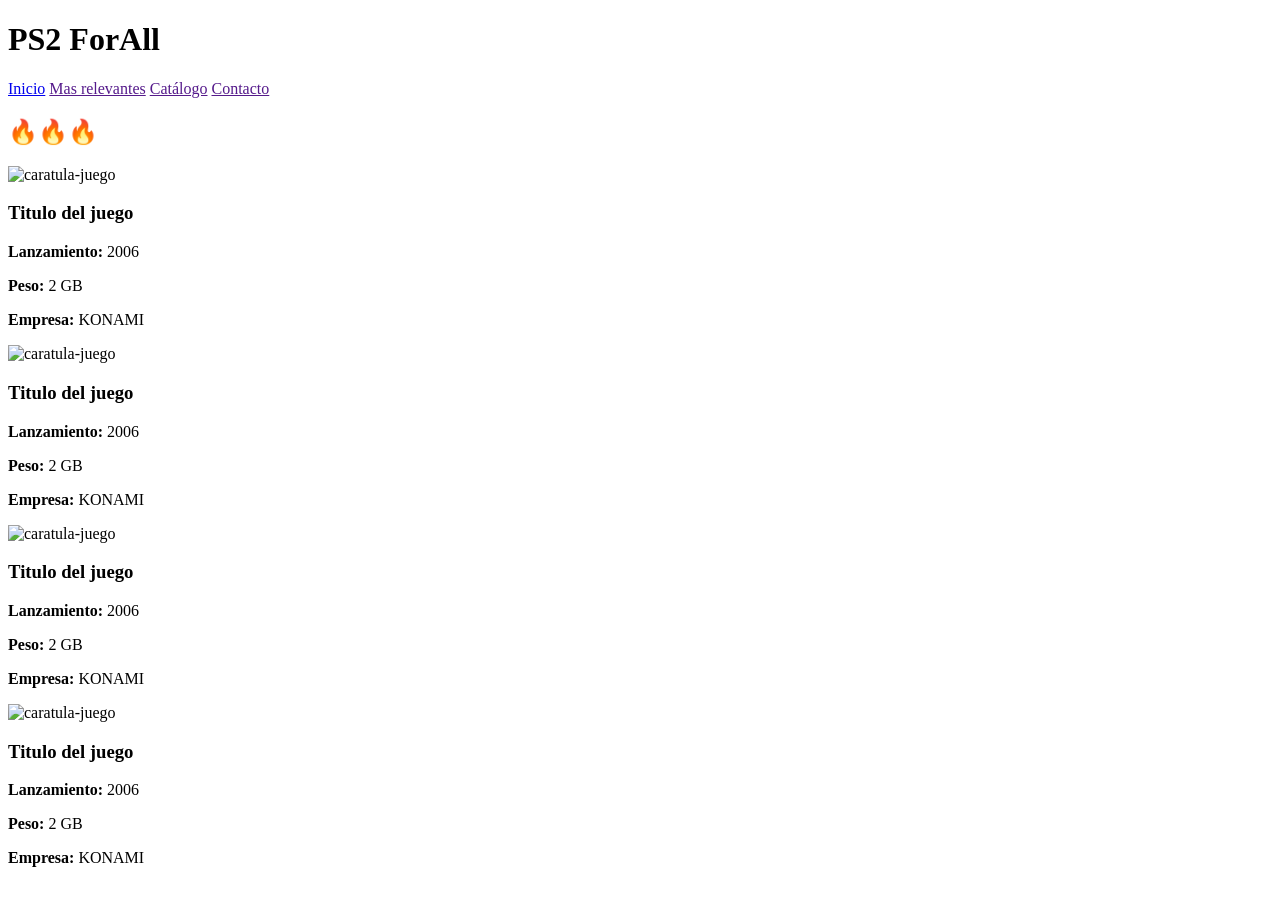
==== index.html @ 096bb03c "cambio de maquetado y primer index" ====
<!DOCTYPE html>
<html lang="en">
<head>
    <meta charset="UTF-8">
    <meta name="viewport" content="width=device-width, initial-scale=1.0">
    <link rel="preconnect" href="https://fonts.googleapis.com">
    <link rel="preconnect" href="https://fonts.gstatic.com" crossorigin>
    <link href="https://fonts.googleapis.com/css2?family=Play:wght@400;700&display=swap" rel="stylesheet">
    <link rel="stylesheet" href="css/styles.css">
    <title>PS - ForAll</title>
</head>
    <body>
        <header>
            <div class="encabezado">
                <h1 class="play-regular">PS2 ForAll</h1>

                <nav class="indice-encabezado">
                <a class="indice play-regular" href="index.html">Inicio</a>
                <a class="indice play-regular" href="">Mas relevantes</a>
                <a class="indice play-regular" href="">Catálogo</a>
                <a class="indice play-regular" href="">Contacto</a>
                </nav>
                
            </div>
        </header>

        <main>
            <div class="seccion-on-fire">
                <h2 class="encabezado-de-seccion">🔥🔥🔥</h2>
                <div class="contenedor-carta">
                    <div class="carta">
                        <img src="https://placehold.co/160x200" alt="caratula-juego">
                        <h3>Titulo del juego</h3>
                        <div class="datos-carta">
                            <p><b>Lanzamiento:</b> 2006</p>
                            <p><b>Peso: </b> 2 GB</p>
                            <p><b>Empresa:</b> KONAMI</p>
                        </div>                 
                    </div>

                    <div class="carta">
                        <img src="https://placehold.co/160x200" alt="caratula-juego">
                        <h3>Titulo del juego</h3>
                        <div class="datos-carta">
                            <p><b>Lanzamiento:</b> 2006</p>
                            <p><b>Peso: </b> 2 GB</p>
                            <p><b>Empresa:</b> KONAMI</p>
                        </div>   
                    </div>

                    <div class="carta">
                        <img src="https://placehold.co/160x200" alt="caratula-juego">
                        <h3>Titulo del juego</h3>
                        <div class="datos-carta">
                            <p><b>Lanzamiento:</b> 2006</p>
                            <p><b>Peso: </b> 2 GB</p>
                            <p><b>Empresa:</b> KONAMI</p>
                        </div>  
                    </div>

                    <div class="carta">
                        <img src="https://placehold.co/160x200" alt="caratula-juego">
                        <h3>Titulo del juego</h3>
                        <div class="datos-carta">
                            <p><b>Lanzamiento:</b> 2006</p>
                            <p><b>Peso: </b> 2 GB</p>
                            <p><b>Empresa:</b> KONAMI</p>
                        </div>   
                    </div>
                </div>
            </div>
        </main>

        <footer>

        </footer>
    </body>
</html>
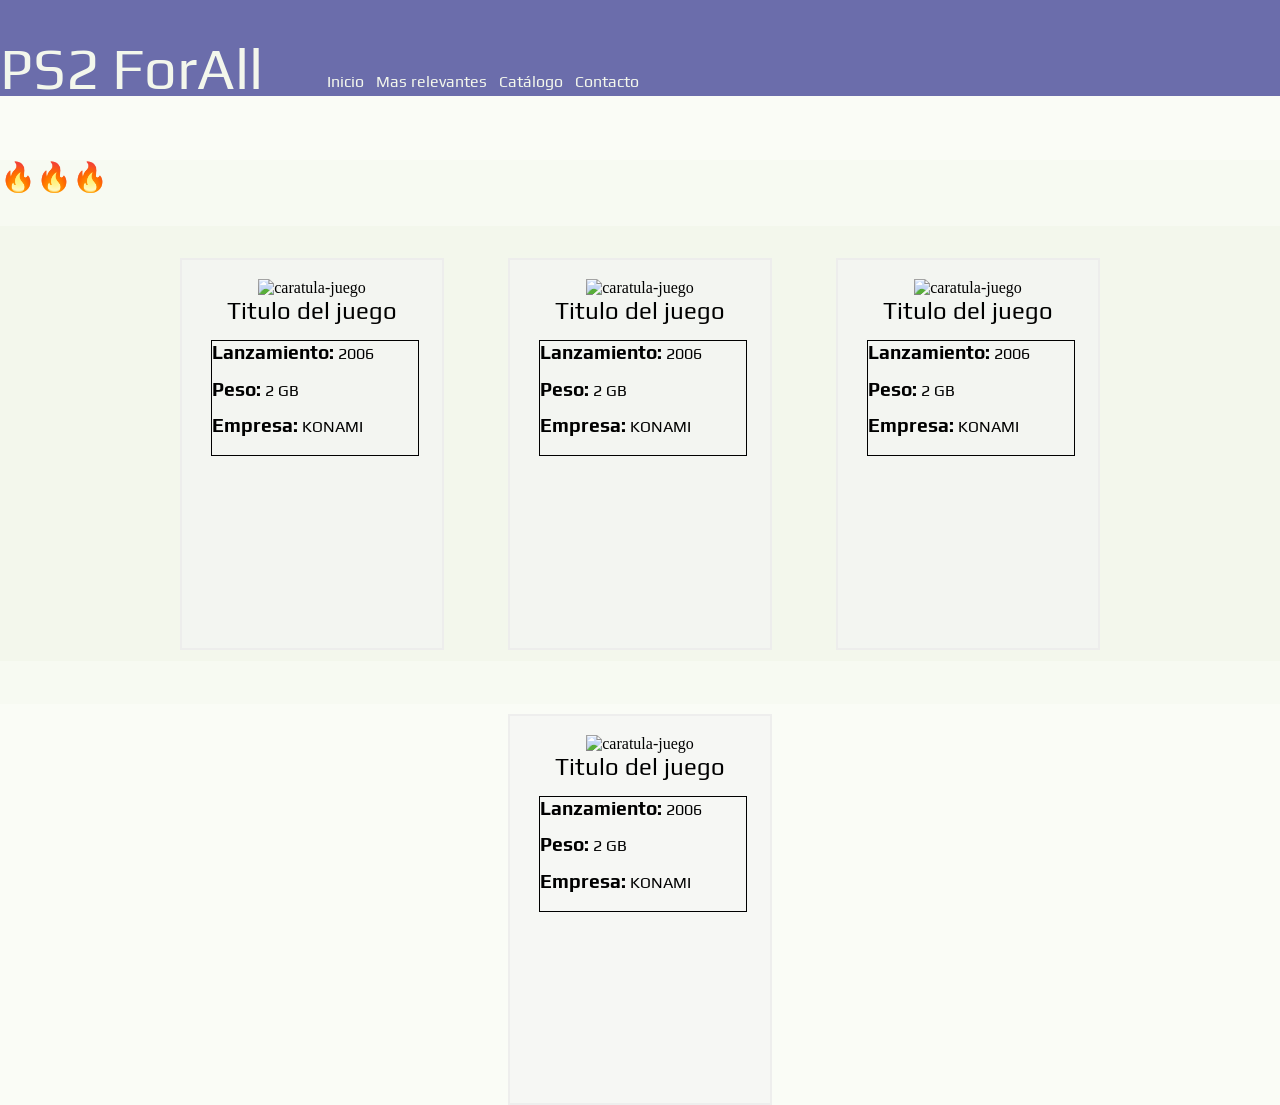
==== commit 6c6098cc: "pasando a limpio el diseño" ====
--- a/index.html
+++ b/index.html
@@ -30,7 +30,7 @@
                 <div class="contenedor-carta">
                     <div class="carta">
                         <img src="https://placehold.co/160x200" alt="caratula-juego">
-                        <h3>Titulo del juego</h3>
+                        <h3 class="play-regular">Titulo del juego</h3>
                         <div class="datos-carta">
                             <p><b>Lanzamiento:</b> 2006</p>
                             <p><b>Peso: </b> 2 GB</p>
@@ -40,7 +40,7 @@
 
                     <div class="carta">
                         <img src="https://placehold.co/160x200" alt="caratula-juego">
-                        <h3>Titulo del juego</h3>
+                        <h3 class="play-regular">Titulo del juego</h3>
                         <div class="datos-carta">
                             <p><b>Lanzamiento:</b> 2006</p>
                             <p><b>Peso: </b> 2 GB</p>
@@ -50,7 +50,7 @@
 
                     <div class="carta">
                         <img src="https://placehold.co/160x200" alt="caratula-juego">
-                        <h3>Titulo del juego</h3>
+                        <h3 class="play-regular">Titulo del juego</h3>
                         <div class="datos-carta">
                             <p><b>Lanzamiento:</b> 2006</p>
                             <p><b>Peso: </b> 2 GB</p>
@@ -60,7 +60,7 @@
 
                     <div class="carta">
                         <img src="https://placehold.co/160x200" alt="caratula-juego">
-                        <h3>Titulo del juego</h3>
+                        <h3 class="play-regular">Titulo del juego</h3>
                         <div class="datos-carta">
                             <p><b>Lanzamiento:</b> 2006</p>
                             <p><b>Peso: </b> 2 GB</p>
--- a/css/styles.css
+++ b/css/styles.css
@@ -0,0 +1,110 @@
+* {
+    padding: 0;
+    margin: 0;
+    box-sizing: border-box;
+    font-size: 16px;
+}
+
+html {
+    background-color: #fafcf6;
+}
+
+.play-regular {
+    font-family: "Play", sans-serif;
+    font-weight: 400;
+    font-style: normal;
+}
+
+.play-bold {
+    font-family: "Play", sans-serif;
+    font-weight: 700;
+    font-style: normal;
+}
+
+h1 {
+    font-size: 3.6rem;
+    color: #f3f7ec;
+}
+
+.encabezado {
+    width: 100%;
+    height: 6rem;
+    background-color: #6b6dab;
+    padding-top: 2.2rem;
+    display: flex;
+}
+
+.indice-encabezado {
+    margin-top: 2.3rem;
+    margin-left: 4rem;
+}
+
+.indice {
+    text-decoration: none;
+    padding-right: 0.5rem;
+    color: #f3f7ec;
+}
+
+.indice:hover {
+    text-decoration: underline;
+}
+
+.indice:active {
+    color: #f3f7ece4;
+}
+
+.seccion-on-fire {
+    margin-top: 4rem;
+    height: 34rem;
+    background-color: #f7faf2;
+}
+
+.seccion-on-fire h2 {
+    font-size: 1.8rem;
+}
+
+.contenedor-carta {
+    align-items: center;
+    justify-content: center;
+    margin-top: 2rem;
+    height: 80%;
+    display: flex;
+    background-color: #f3f7ec;
+    flex-wrap: wrap;
+}
+
+.carta {
+    border: 0.15rem solid #e8e8e893;
+    width: 16.5rem;
+    height: 90%;
+    margin: 2rem;
+    text-align: center;
+    background-color: #f4f4f4a4;
+}
+
+.carta img {
+    margin-top: 1.2rem;
+}
+
+.carta h3 {
+    font-size: 1.5rem;
+}
+
+.datos-carta {
+    margin-top: 1rem;
+    border: 0.1rem solid black;
+    width: 80%;
+    height: 30%;
+    margin-left: 1.8rem;
+    text-align: left;
+}
+
+.datos-carta p {
+    font-family: "Play";
+    font-size: 1rem;
+    padding-bottom: 0.9rem;
+}
+
+.datos-carta b {
+    font-size: 1.2rem;
+}
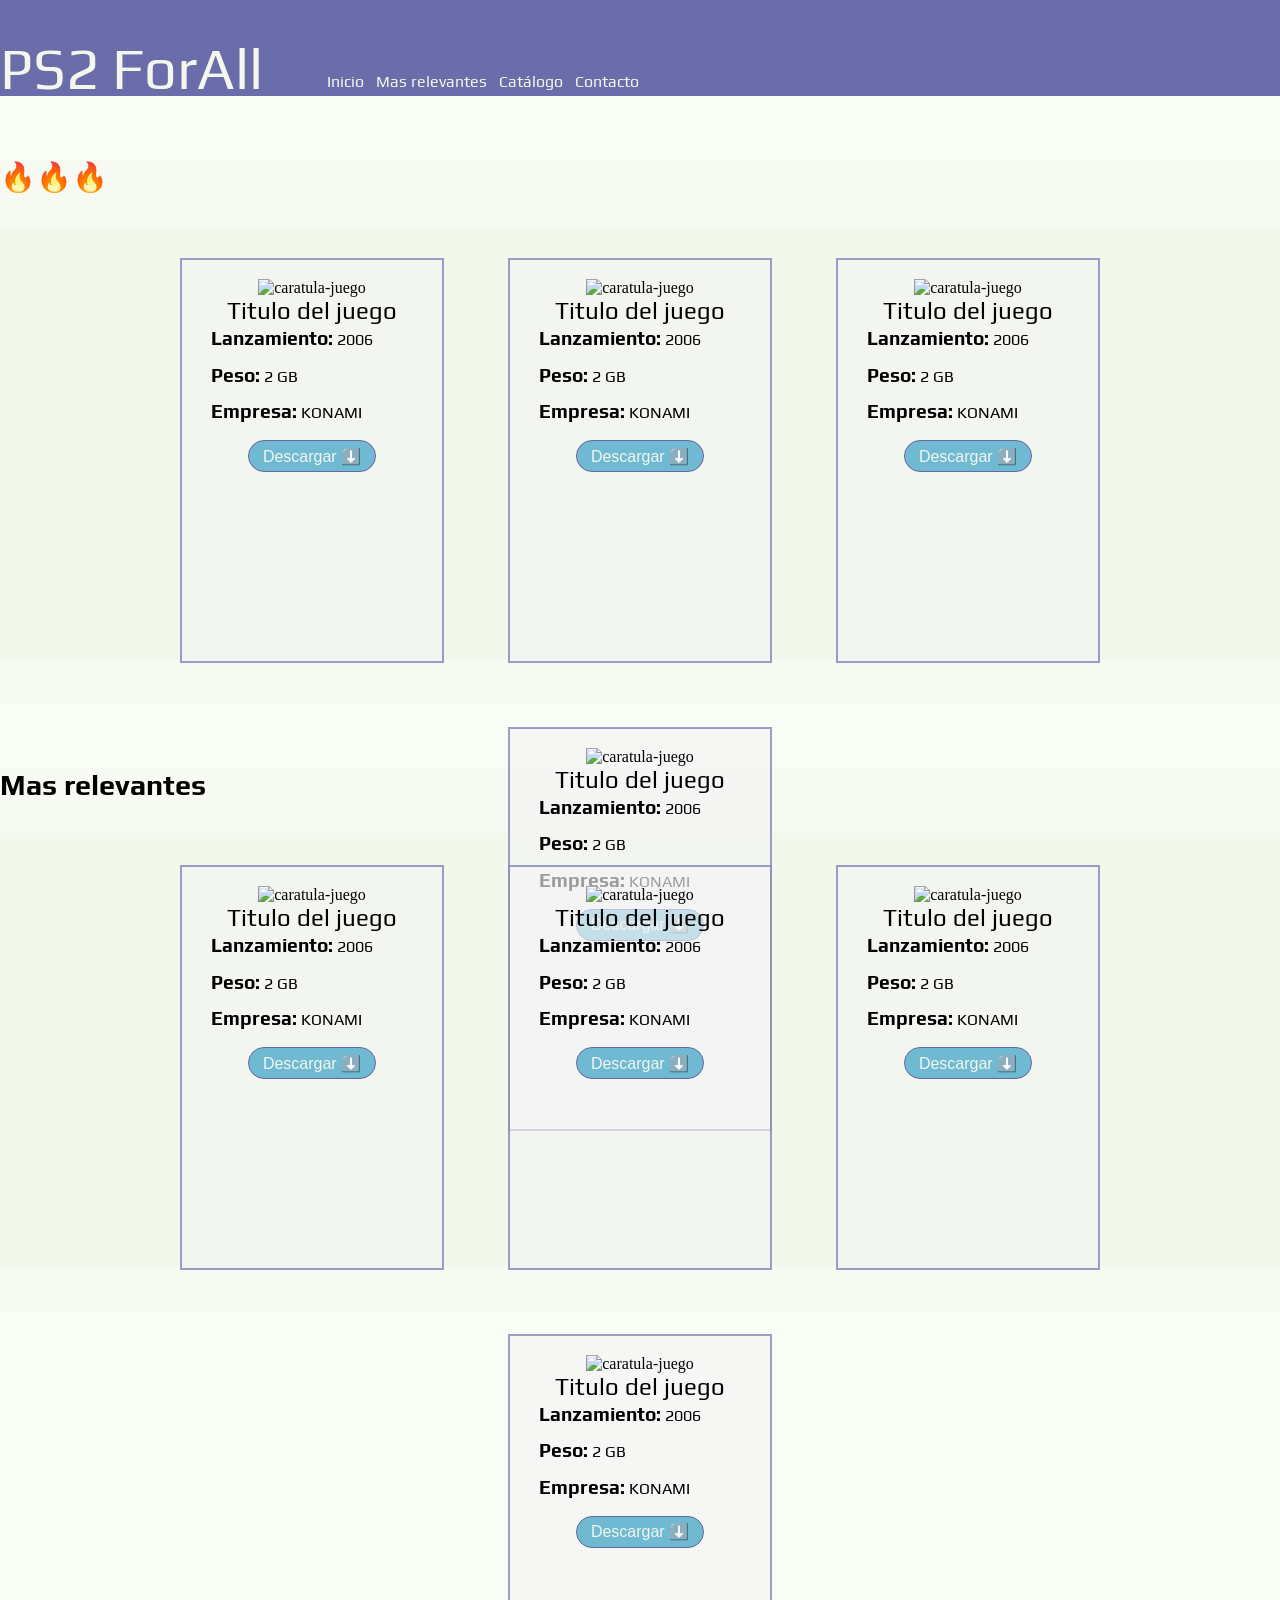
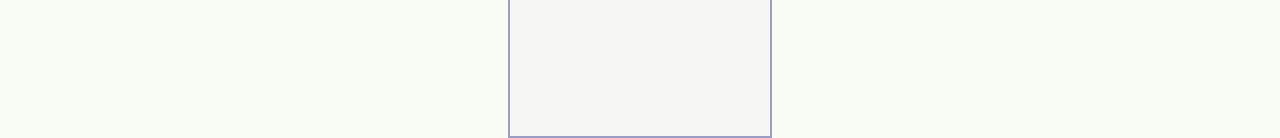
==== commit 9390cd5e: "agregue segunda seccion de tarjetas y botones 'descargar' en las mismas" ====
--- a/index.html
+++ b/index.html
@@ -35,7 +35,57 @@
                             <p><b>Lanzamiento:</b> 2006</p>
                             <p><b>Peso: </b> 2 GB</p>
                             <p><b>Empresa:</b> KONAMI</p>
-                        </div>                 
+                        </div>
+                        <button class="boton-descarga">Descargar ⬇️</button>
+                    </div>
+
+                    <div class="carta">
+                        <img src="https://placehold.co/160x200" alt="caratula-juego">
+                        <h3 class="play-regular">Titulo del juego</h3>
+                        <div class="datos-carta">
+                            <p><b>Lanzamiento:</b> 2006</p>
+                            <p><b>Peso: </b> 2 GB</p>
+                            <p><b>Empresa:</b> KONAMI</p>
+                        </div>
+                        <button class="boton-descarga">Descargar ⬇️</button>
+                    </div>
+
+                    <div class="carta">
+                        <img src="https://placehold.co/160x200" alt="caratula-juego">
+                        <h3 class="play-regular">Titulo del juego</h3>
+                        <div class="datos-carta">
+                            <p><b>Lanzamiento:</b> 2006</p>
+                            <p><b>Peso: </b> 2 GB</p>
+                            <p><b>Empresa:</b> KONAMI</p>
+                        </div>  
+                        <button class="boton-descarga">Descargar ⬇️</button>
+                    </div>
+
+                    <div class="carta">
+                        <img src="https://placehold.co/160x200" alt="caratula-juego">
+                        <h3 class="play-regular">Titulo del juego</h3>
+                        <div class="datos-carta">
+                            <p><b>Lanzamiento:</b> 2006</p>
+                            <p><b>Peso: </b> 2 GB</p>
+                            <p><b>Empresa:</b> KONAMI</p>
+                        </div>  
+                        <button class="boton-descarga">Descargar ⬇️</button>
+                    </div>
+                </div>
+            </div>
+
+            <div class="seccion-on-fire">
+                <h2 class="encabezado-de-seccion play-bold">Mas relevantes</h2>
+                <div class="contenedor-carta">
+                    <div class="carta">
+                        <img src="https://placehold.co/160x200" alt="caratula-juego">
+                        <h3 class="play-regular">Titulo del juego</h3>
+                        <div class="datos-carta">
+                            <p><b>Lanzamiento:</b> 2006</p>
+                            <p><b>Peso: </b> 2 GB</p>
+                            <p><b>Empresa:</b> KONAMI</p>
+                        </div>
+                        <button class="boton-descarga">Descargar ⬇️</button>
                     </div>
 
                     <div class="carta">
@@ -46,6 +96,7 @@
                             <p><b>Peso: </b> 2 GB</p>
                             <p><b>Empresa:</b> KONAMI</p>
                         </div>   
+                        <button class="boton-descarga">Descargar ⬇️</button>
                     </div>
 
                     <div class="carta">
@@ -56,6 +107,7 @@
                             <p><b>Peso: </b> 2 GB</p>
                             <p><b>Empresa:</b> KONAMI</p>
                         </div>  
+                        <button class="boton-descarga">Descargar ⬇️</button>
                     </div>
 
                     <div class="carta">
@@ -66,6 +118,7 @@
                             <p><b>Peso: </b> 2 GB</p>
                             <p><b>Empresa:</b> KONAMI</p>
                         </div>   
+                        <button class="boton-descarga">Descargar ⬇️</button>
                     </div>
                 </div>
             </div>
--- a/css/styles.css
+++ b/css/styles.css
@@ -74,9 +74,9 @@
 }
 
 .carta {
-    border: 0.15rem solid #e8e8e893;
+    border: 0.15rem solid #6b6daba5;
     width: 16.5rem;
-    height: 90%;
+    height: 93%;
     margin: 2rem;
     text-align: center;
     background-color: #f4f4f4a4;
@@ -91,8 +91,7 @@
 }
 
 .datos-carta {
-    margin-top: 1rem;
-    border: 0.1rem solid black;
+    margin-top: 0.2rem;
     width: 80%;
     height: 30%;
     margin-left: 1.8rem;
@@ -107,4 +106,26 @@
 
 .datos-carta b {
     font-size: 1.2rem;
+}
+
+.boton-descarga {
+    border: 0.1rem solid rgb(102, 104, 161);
+    background-color: #70b9d3; 
+    color: #f3f7ec;
+    width: 8rem;
+    border-radius: 1.5rem;
+    margin-top: -1rem;
+    height: 2rem;
+}
+
+.boton-descarga:hover {
+    background-color: #83d0ed;
+    cursor: pointer;
+    transform: scale(1.04);
+}
+
+.boton-descarga:active {
+    box-shadow: -0.3rem -0.3rem 0.1rem 0 inset #45c2f0;
+    text-decoration: underline;
+    transform: scale(1);
 }
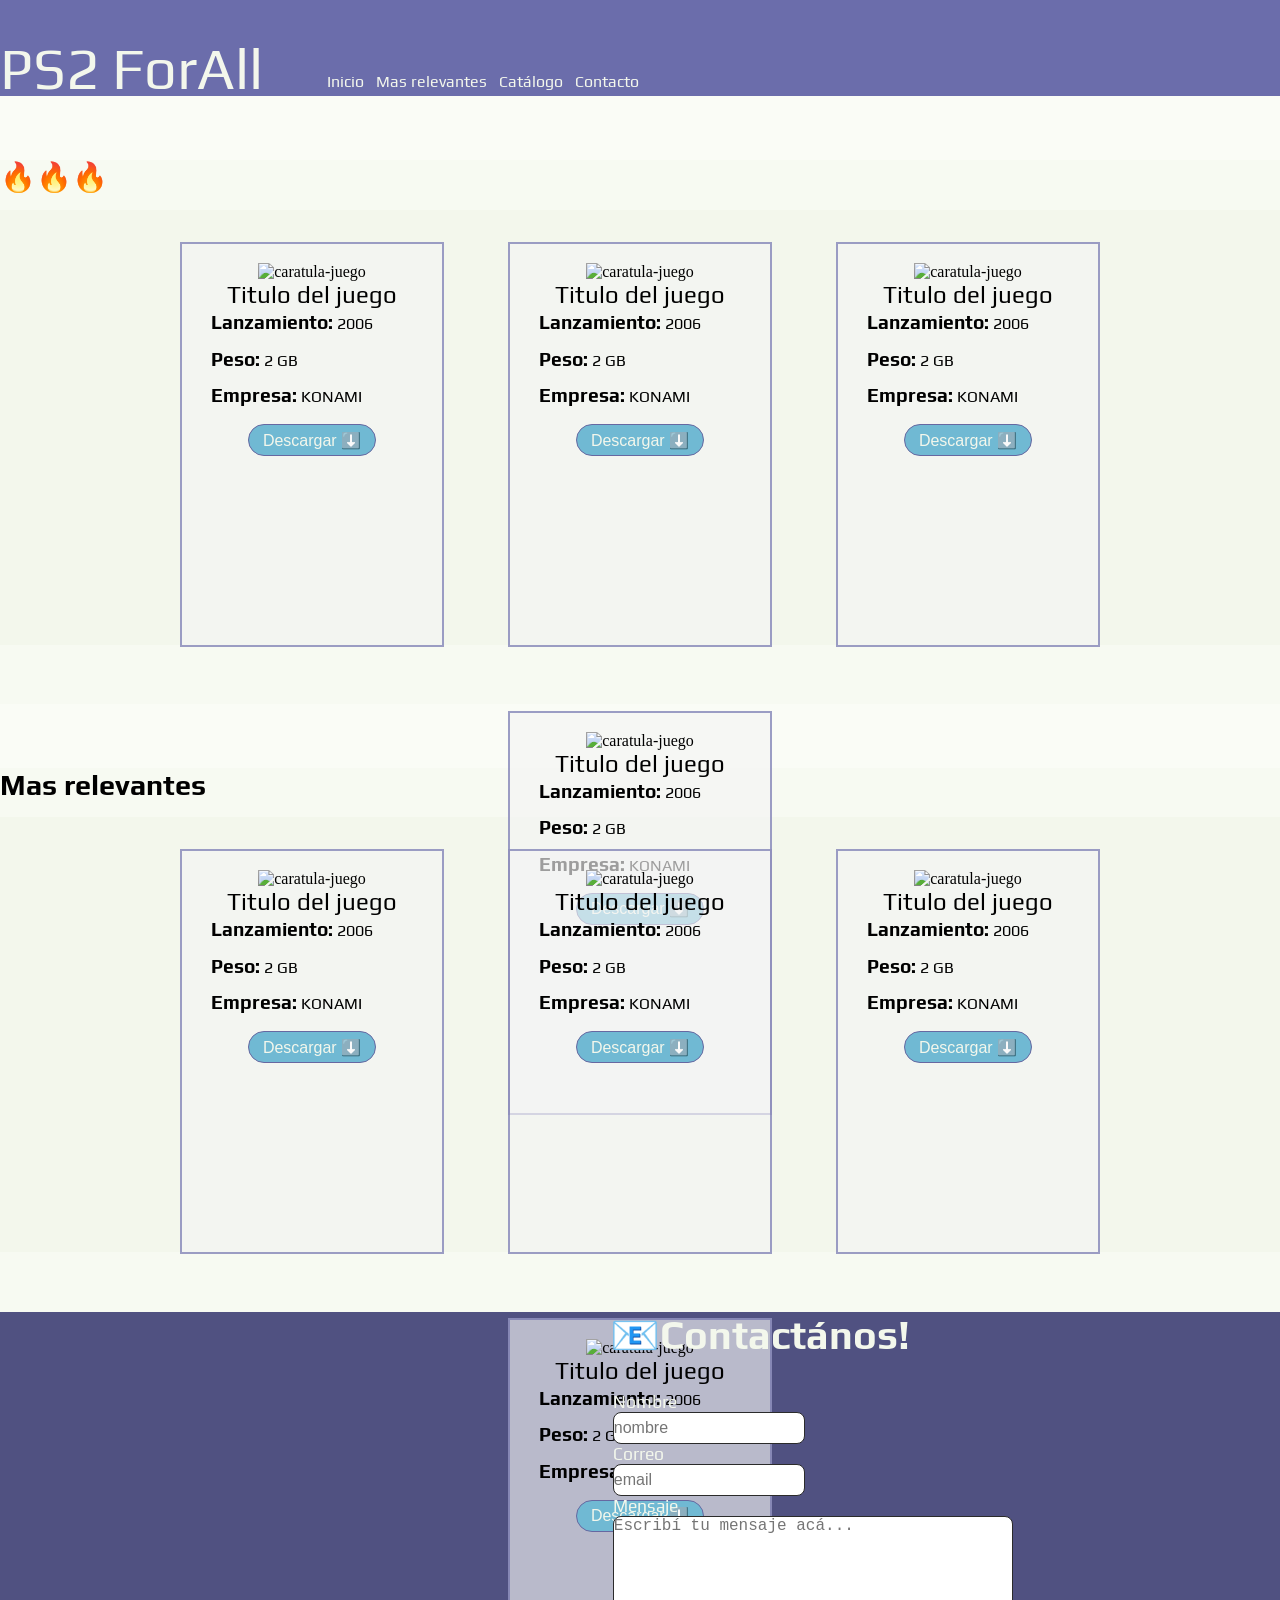
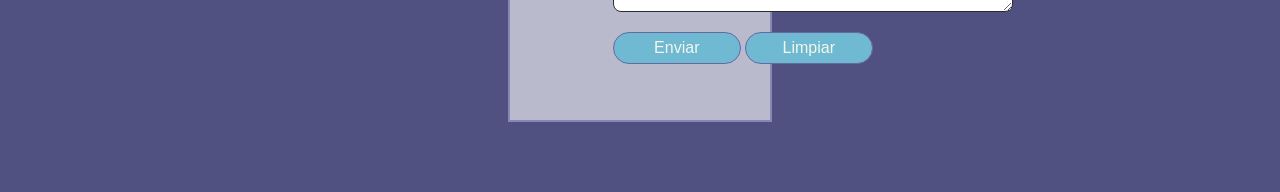
==== commit 242c9063: "agregue footer con iframe y formulario" ====
--- a/index.html
+++ b/index.html
@@ -25,7 +25,7 @@
         </header>
 
         <main>
-            <div class="seccion-on-fire">
+            <div class="seccion-de-cards">
                 <h2 class="encabezado-de-seccion">🔥🔥🔥</h2>
                 <div class="contenedor-carta">
                     <div class="carta">
@@ -74,7 +74,7 @@
                 </div>
             </div>
 
-            <div class="seccion-on-fire">
+            <div class="seccion-de-cards">
                 <h2 class="encabezado-de-seccion play-bold">Mas relevantes</h2>
                 <div class="contenedor-carta">
                     <div class="carta">
@@ -125,7 +125,24 @@
         </main>
 
         <footer>
+            <div class="seccion-pie-pagina">
+                <div class="iframe-mapa">
+                    <iframe src="https://www.google.com/maps/embed?pb=!1m14!1m12!1m3!1d54814.618706666326!2d-80.23114229128875!3d25.78003471955122!2m3!1f0!2f0!3f0!3m2!1i1024!2i768!4f13.1!5e0!3m2!1ses!2sar!4v1778021556922!5m2!1ses!2sar" width="600" height="450" style="border:0;" allowfullscreen="" loading="lazy" referrerpolicy="no-referrer-when-downgrade"></iframe>
+                </div>
+                <h2 class="play-bold">📧Contactános!</h2>
+                <form action="https://formspree.io/f/mbdpvjql" method="post">
+                    <label class="input-footer-label play-regular" for="nombre">Nombre</label><br>
+                    <input class="input-footer-form" type="text" name="name" id="nombre" placeholder="nombre"><br>
+                    <label class="input-footer-label play-regular" for="email">Correo</label><br>
+                    <input class="input-footer-form" type="email" name="email" id="email" placeholder="email"><br>
+                    <label class="input-footer-label play-regular" for="mensaje">Mensaje</label><br>
+                    <textarea id="mensaje" name="message" rows="4" cols="30" placeholder="Escribí tu mensaje acá..."></textarea><br>
 
+                    <button type="submit" class="boton-descarga form-button-submit">Enviar</button>
+                    <button type="reset" class="boton-descarga form-button-submit">Limpiar</button>
+                </form>
+
+            </div>
         </footer>
     </body>
 </html>
--- a/css/styles.css
+++ b/css/styles.css
@@ -53,20 +53,20 @@
     color: #f3f7ece4;
 }
 
-.seccion-on-fire {
+.seccion-de-cards {
     margin-top: 4rem;
     height: 34rem;
     background-color: #f7faf2;
 }
 
-.seccion-on-fire h2 {
+.seccion-de-cards h2 {
     font-size: 1.8rem;
 }
 
 .contenedor-carta {
     align-items: center;
     justify-content: center;
-    margin-top: 2rem;
+    margin-top: 1rem;
     height: 80%;
     display: flex;
     background-color: #f3f7ec;
@@ -128,4 +128,53 @@
     box-shadow: -0.3rem -0.3rem 0.1rem 0 inset #45c2f0;
     text-decoration: underline;
     transform: scale(1);
+}
+
+.seccion-pie-pagina {
+    background-color: #505181;
+    height: 30rem;
+    width: 100%;
+    display: flex;
+    align-items: center;
+}
+
+.seccion-pie-pagina h2 {
+    color: #f3f7ec;
+    align-self: flex-start;
+    margin-left: 0.1rem;
+    font-size: 2.5rem;
+}
+
+.iframe-mapa {
+    margin-left: 0.5rem;
+    
+}
+
+.seccion-pie-pagina form {
+    align-self: flex-start;
+    margin-top: 5rem;
+    margin-left: -18.55rem;
+}
+
+.seccion-pie-pagina form textarea {
+    border: 0.1rem solid #2b2b2b;
+    border-radius: 0.5rem;
+    width: 25rem;
+    height: 6rem;
+}
+
+.input-footer-label {
+    color: #f3f7ec;
+    font-size: 1.1rem;
+}
+
+.input-footer-form {
+    border: 0.1rem solid #2b2b2b;
+    border-radius: 0.5rem;
+    height: 2rem;
+    width: 12rem;
+}
+
+.form-button-submit {
+    margin-top: 1rem;
 }
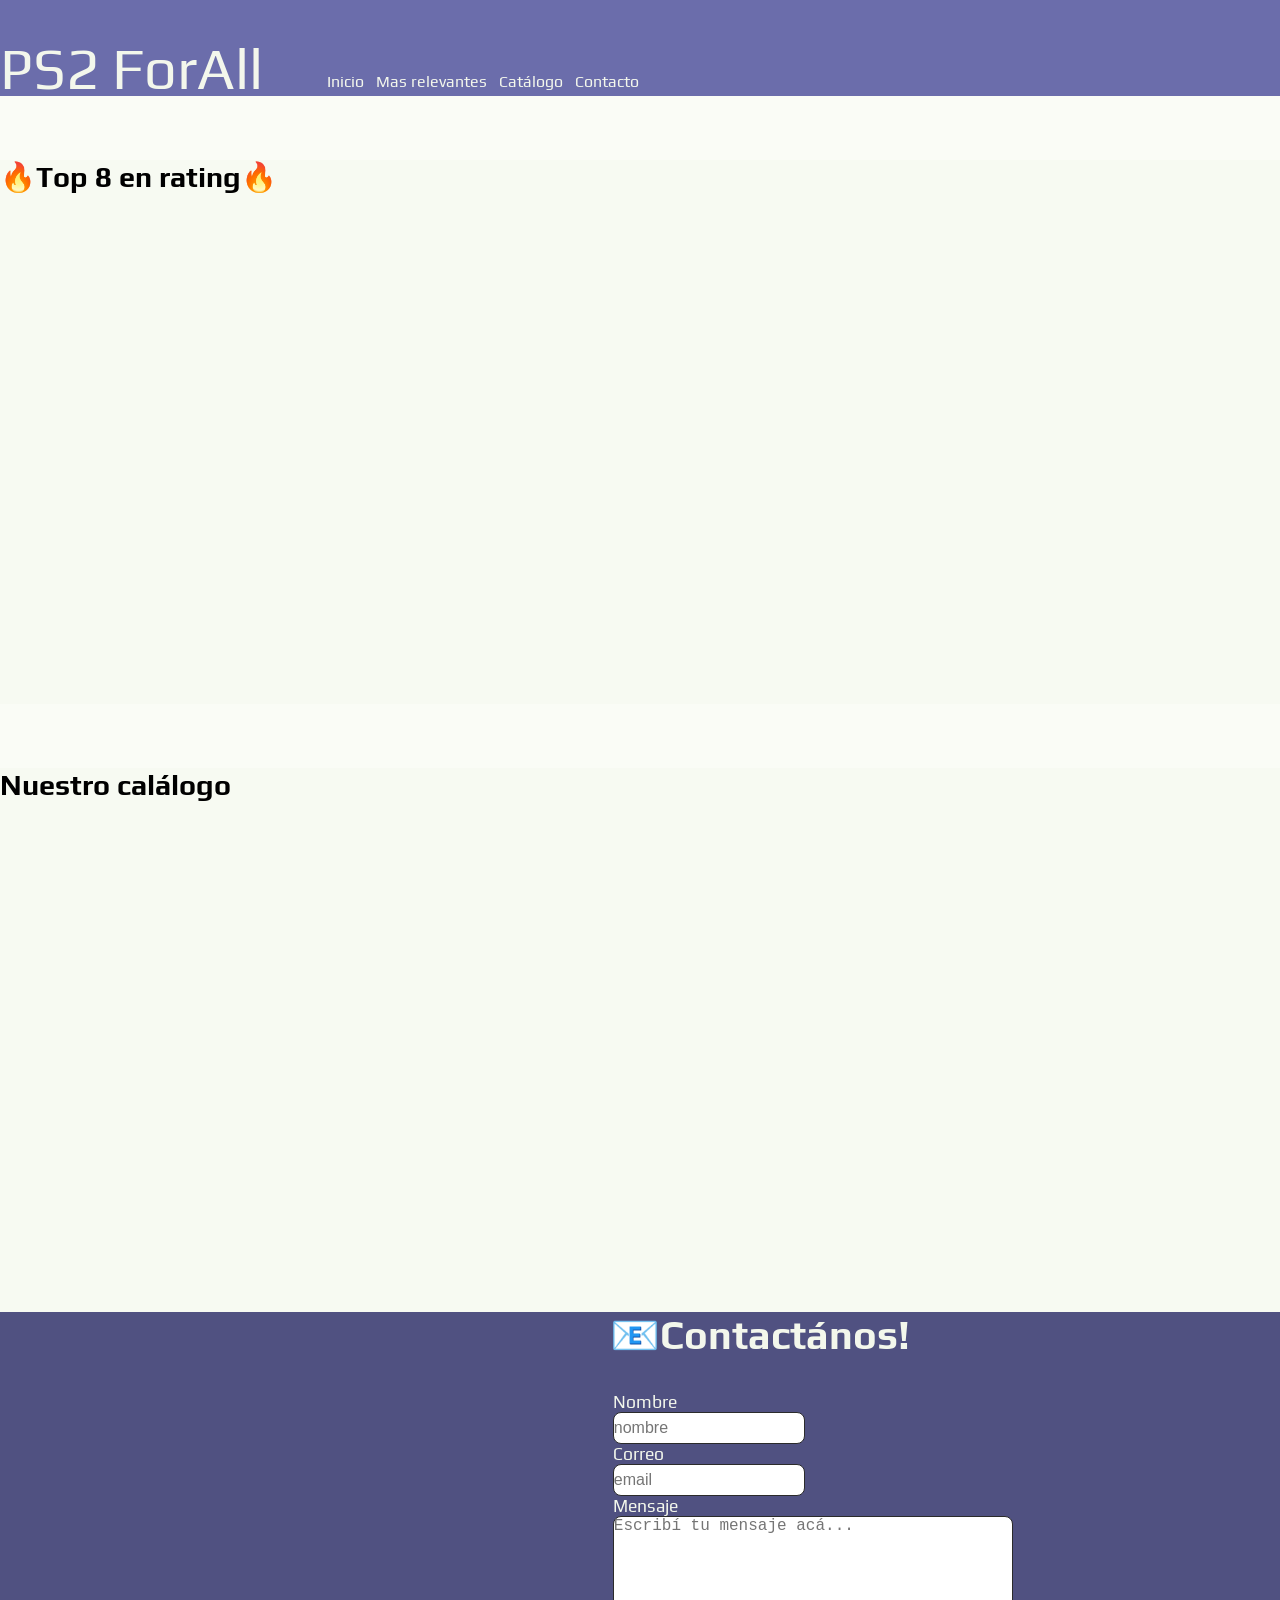
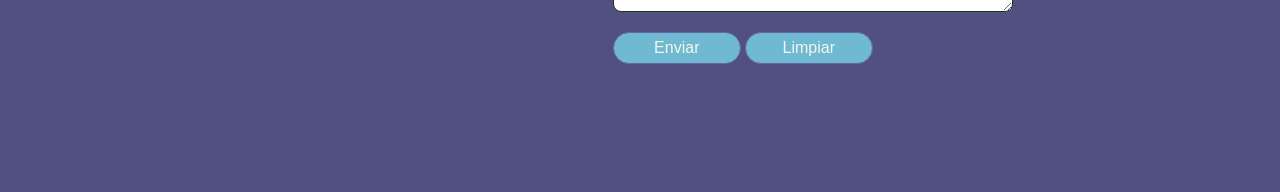
==== commit 78334922: "agrego uso de API" ====
--- a/index.html
+++ b/index.html
@@ -7,6 +7,7 @@
     <link rel="preconnect" href="https://fonts.gstatic.com" crossorigin>
     <link href="https://fonts.googleapis.com/css2?family=Play:wght@400;700&display=swap" rel="stylesheet">
     <link rel="stylesheet" href="css/styles.css">
+    <script src="js/script.js" defer></script>
     <title>PS - ForAll</title>
 </head>
     <body>
@@ -26,100 +27,16 @@
 
         <main>
             <div class="seccion-de-cards">
-                <h2 class="encabezado-de-seccion">🔥🔥🔥</h2>
-                <div class="contenedor-carta">
-                    <div class="carta">
-                        <img src="https://placehold.co/160x200" alt="caratula-juego">
-                        <h3 class="play-regular">Titulo del juego</h3>
-                        <div class="datos-carta">
-                            <p><b>Lanzamiento:</b> 2006</p>
-                            <p><b>Peso: </b> 2 GB</p>
-                            <p><b>Empresa:</b> KONAMI</p>
-                        </div>
-                        <button class="boton-descarga">Descargar ⬇️</button>
-                    </div>
+                <h2 class="encabezado-de-seccion play-bold">🔥Top 8 en rating🔥</h2>
+                <div id="contenedor-cartas-primera-seccion" class="contenedor-carta">
 
-                    <div class="carta">
-                        <img src="https://placehold.co/160x200" alt="caratula-juego">
-                        <h3 class="play-regular">Titulo del juego</h3>
-                        <div class="datos-carta">
-                            <p><b>Lanzamiento:</b> 2006</p>
-                            <p><b>Peso: </b> 2 GB</p>
-                            <p><b>Empresa:</b> KONAMI</p>
-                        </div>
-                        <button class="boton-descarga">Descargar ⬇️</button>
-                    </div>
-
-                    <div class="carta">
-                        <img src="https://placehold.co/160x200" alt="caratula-juego">
-                        <h3 class="play-regular">Titulo del juego</h3>
-                        <div class="datos-carta">
-                            <p><b>Lanzamiento:</b> 2006</p>
-                            <p><b>Peso: </b> 2 GB</p>
-                            <p><b>Empresa:</b> KONAMI</p>
-                        </div>  
-                        <button class="boton-descarga">Descargar ⬇️</button>
-                    </div>
-
-                    <div class="carta">
-                        <img src="https://placehold.co/160x200" alt="caratula-juego">
-                        <h3 class="play-regular">Titulo del juego</h3>
-                        <div class="datos-carta">
-                            <p><b>Lanzamiento:</b> 2006</p>
-                            <p><b>Peso: </b> 2 GB</p>
-                            <p><b>Empresa:</b> KONAMI</p>
-                        </div>  
-                        <button class="boton-descarga">Descargar ⬇️</button>
-                    </div>
                 </div>
             </div>
 
             <div class="seccion-de-cards">
-                <h2 class="encabezado-de-seccion play-bold">Mas relevantes</h2>
-                <div class="contenedor-carta">
-                    <div class="carta">
-                        <img src="https://placehold.co/160x200" alt="caratula-juego">
-                        <h3 class="play-regular">Titulo del juego</h3>
-                        <div class="datos-carta">
-                            <p><b>Lanzamiento:</b> 2006</p>
-                            <p><b>Peso: </b> 2 GB</p>
-                            <p><b>Empresa:</b> KONAMI</p>
-                        </div>
-                        <button class="boton-descarga">Descargar ⬇️</button>
-                    </div>
-
-                    <div class="carta">
-                        <img src="https://placehold.co/160x200" alt="caratula-juego">
-                        <h3 class="play-regular">Titulo del juego</h3>
-                        <div class="datos-carta">
-                            <p><b>Lanzamiento:</b> 2006</p>
-                            <p><b>Peso: </b> 2 GB</p>
-                            <p><b>Empresa:</b> KONAMI</p>
-                        </div>   
-                        <button class="boton-descarga">Descargar ⬇️</button>
-                    </div>
-
-                    <div class="carta">
-                        <img src="https://placehold.co/160x200" alt="caratula-juego">
-                        <h3 class="play-regular">Titulo del juego</h3>
-                        <div class="datos-carta">
-                            <p><b>Lanzamiento:</b> 2006</p>
-                            <p><b>Peso: </b> 2 GB</p>
-                            <p><b>Empresa:</b> KONAMI</p>
-                        </div>  
-                        <button class="boton-descarga">Descargar ⬇️</button>
-                    </div>
-
-                    <div class="carta">
-                        <img src="https://placehold.co/160x200" alt="caratula-juego">
-                        <h3 class="play-regular">Titulo del juego</h3>
-                        <div class="datos-carta">
-                            <p><b>Lanzamiento:</b> 2006</p>
-                            <p><b>Peso: </b> 2 GB</p>
-                            <p><b>Empresa:</b> KONAMI</p>
-                        </div>   
-                        <button class="boton-descarga">Descargar ⬇️</button>
-                    </div>
+                <h2 class="encabezado-de-seccion play-bold">Nuestro calálogo</h2>
+                <div id="contenedor-catalogo" class="contenedor-carta">
+                    
                 </div>
             </div>
         </main>
--- a/css/styles.css
+++ b/css/styles.css
@@ -55,8 +55,9 @@
 
 .seccion-de-cards {
     margin-top: 4rem;
-    height: 34rem;
+    min-height: 34rem;
     background-color: #f7faf2;
+    padding-bottom: 2rem;
 }
 
 .seccion-de-cards h2 {
@@ -76,14 +77,20 @@
 .carta {
     border: 0.15rem solid #6b6daba5;
     width: 16.5rem;
-    height: 93%;
+    height: 25rem;
     margin: 2rem;
     text-align: center;
     background-color: #f4f4f4a4;
+    display: flex;
+    flex-direction: column;
+    align-items: center;
 }
 
 .carta img {
     margin-top: 1.2rem;
+    width: 80%;            /* Ajusta el ancho al 80% de la carta */
+    height: 9rem;         /* Define una altura fija */
+    object-fit: contain;   /* Hace que la imagen se adapte sin recortarse ni estirarse MUY util*/
 }
 
 .carta h3 {
@@ -91,11 +98,10 @@
 }
 
 .datos-carta {
-    margin-top: 0.2rem;
     width: 80%;
-    height: 30%;
-    margin-left: 1.8rem;
+    margin-left: 0.5rem;
     text-align: left;
+    flex-grow: 1;
 }
 
 .datos-carta p {
@@ -114,7 +120,8 @@
     color: #f3f7ec;
     width: 8rem;
     border-radius: 1.5rem;
-    margin-top: -1rem;
+    margin-top: auto;
+    margin-bottom: 1rem;
     height: 2rem;
 }
 
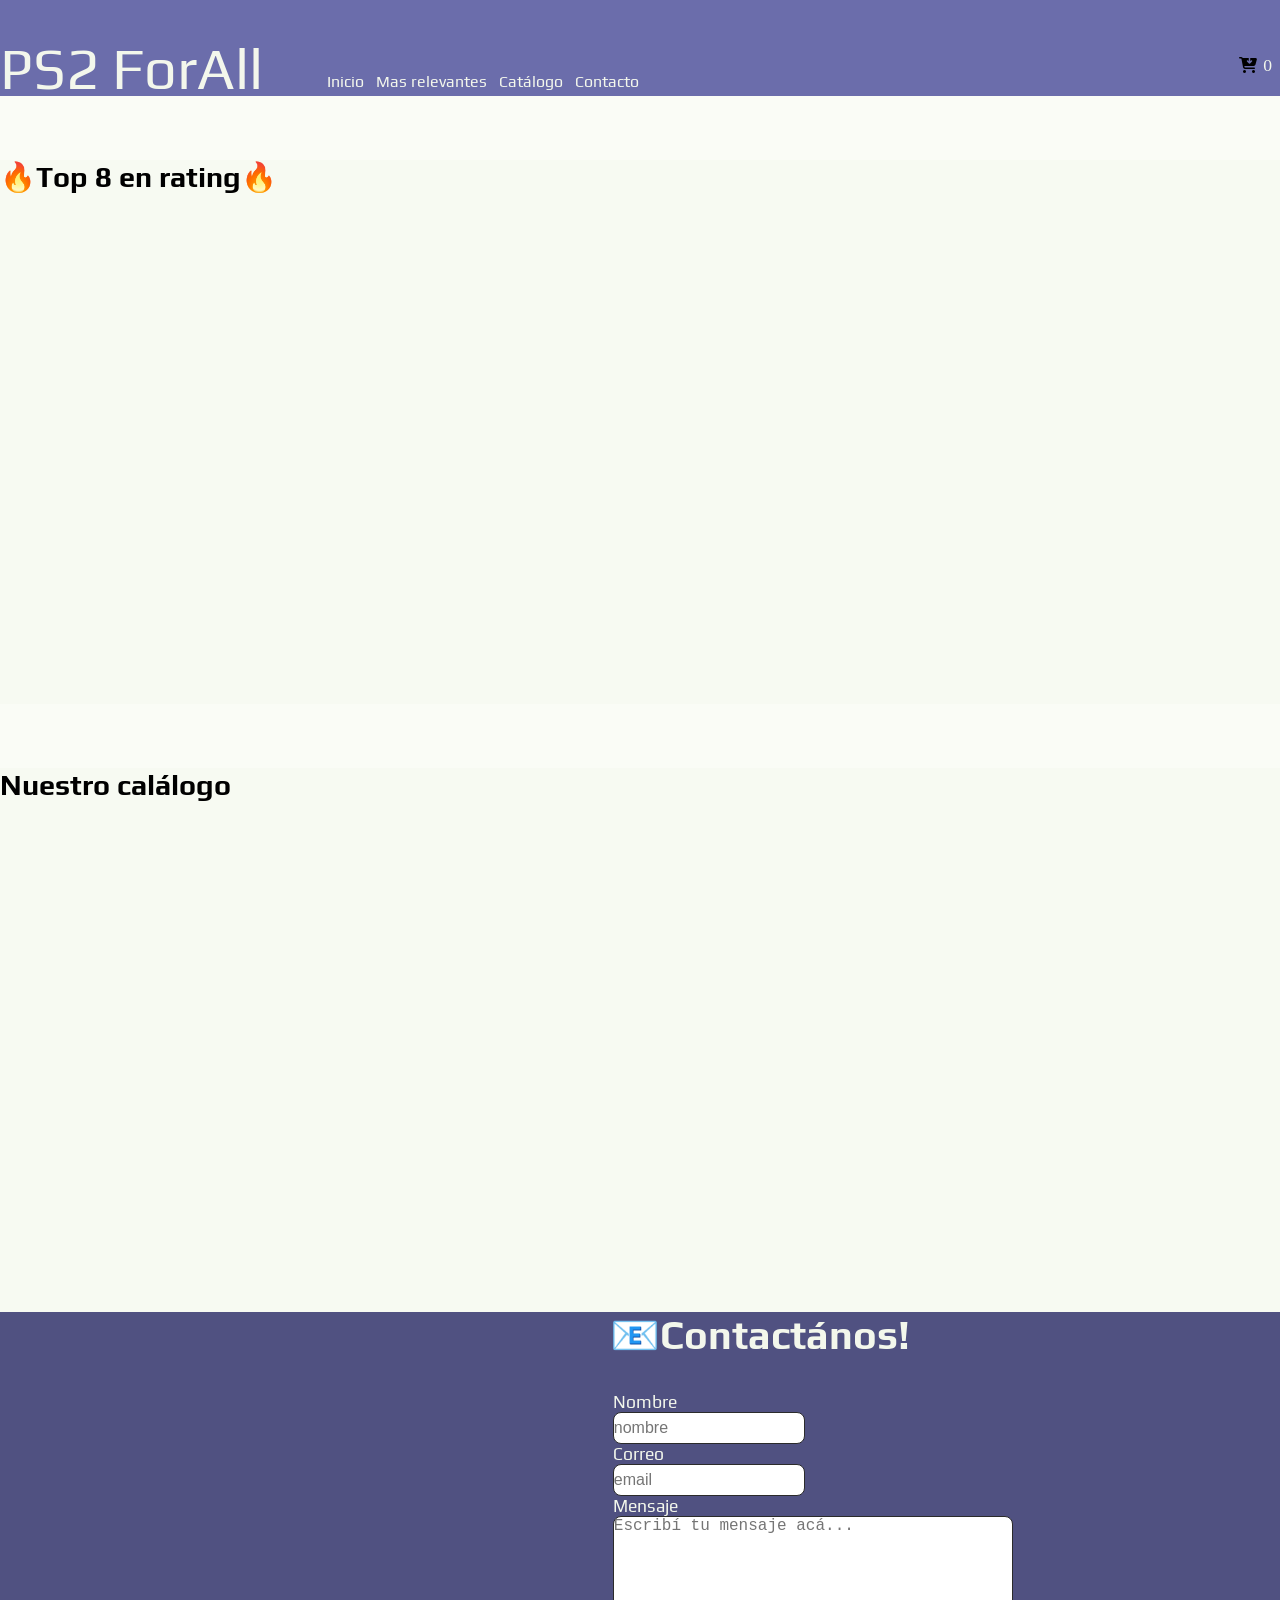
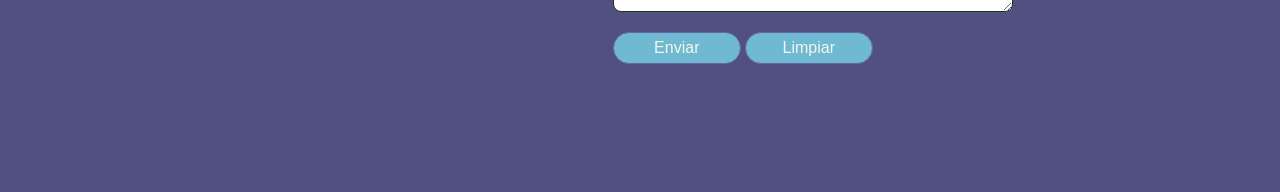
==== commit 785d1d2f: "agrego funcionalidad de carrito" ====
--- a/index.html
+++ b/index.html
@@ -5,9 +5,10 @@
     <meta name="viewport" content="width=device-width, initial-scale=1.0">
     <link rel="preconnect" href="https://fonts.googleapis.com">
     <link rel="preconnect" href="https://fonts.gstatic.com" crossorigin>
+    <link rel="stylesheet" href="https://cdnjs.cloudflare.com/ajax/libs/font-awesome/6.5.0/css/all.min.css">
     <link href="https://fonts.googleapis.com/css2?family=Play:wght@400;700&display=swap" rel="stylesheet">
     <link rel="stylesheet" href="css/styles.css">
-    <script src="js/script.js" defer></script>
+    <script type="module" src="js/script.js"></script>
     <title>PS - ForAll</title>
 </head>
     <body>
@@ -21,7 +22,14 @@
                 <a class="indice play-regular" href="">Catálogo</a>
                 <a class="indice play-regular" href="">Contacto</a>
                 </nav>
-                
+
+                <div id="carrito-container">
+                    <div id="carrito">
+                        <i class="fa-solid fa-cart-arrow-down"></i>
+                    </div>
+                    <p id="cant-carrito">0</p>
+                </div>
+
             </div>
         </header>
 
--- a/css/styles.css
+++ b/css/styles.css
@@ -51,6 +51,19 @@
 
 .indice:active {
     color: #f3f7ece4;
+}
+
+#carrito-container {
+    margin-left: auto;
+    display: flex;
+    align-items: center;
+    gap: 0.4rem;
+}
+
+#cant-carrito {
+    font-size: 1.1rem;
+    color: #f3f7ec;
+    margin-right: 0.5rem;
 }
 
 .seccion-de-cards {
@@ -88,9 +101,9 @@
 
 .carta img {
     margin-top: 1.2rem;
-    width: 80%;            /* Ajusta el ancho al 80% de la carta */
-    height: 9rem;         /* Define una altura fija */
-    object-fit: contain;   /* Hace que la imagen se adapte sin recortarse ni estirarse MUY util*/
+    width: 80%;
+    height: 9rem;
+    object-fit: contain; /*Hace que la imagen se adapte sin recortarse ni estirarse MUY util*/
 }
 
 .carta h3 {
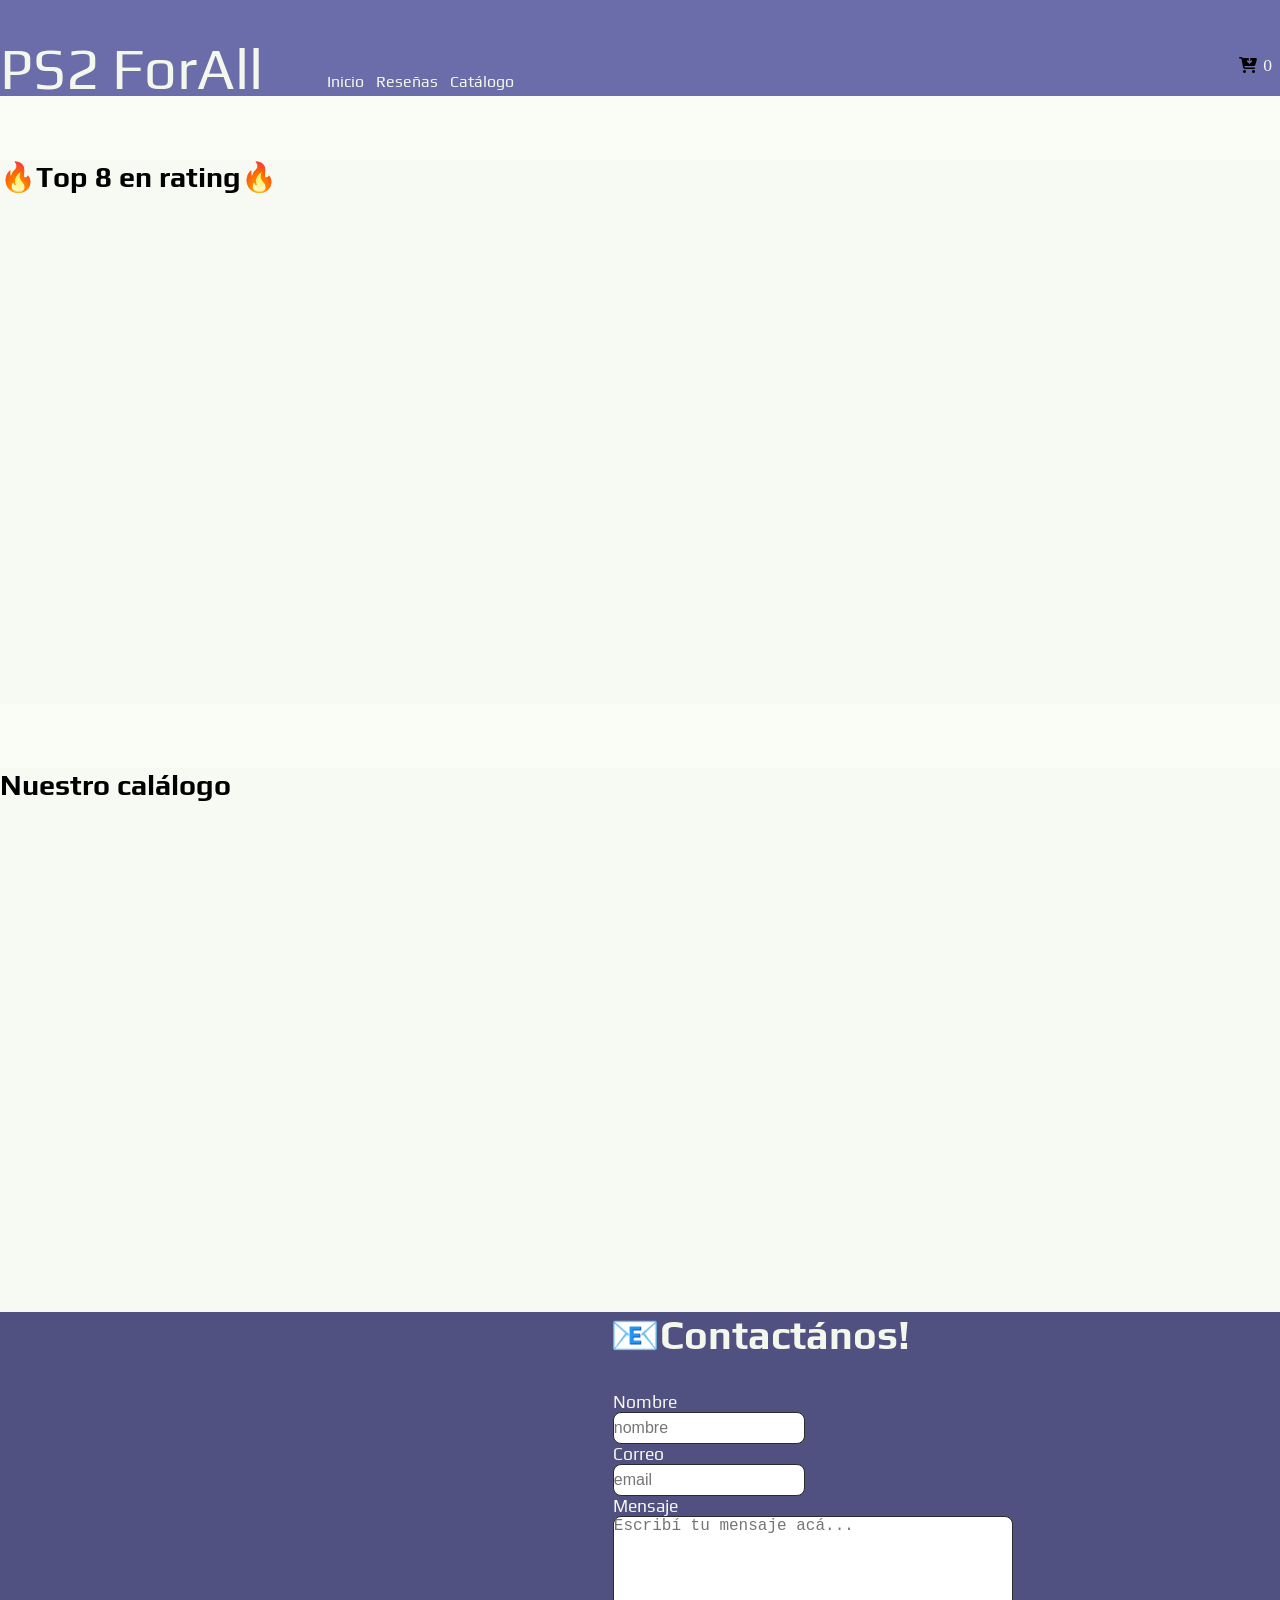
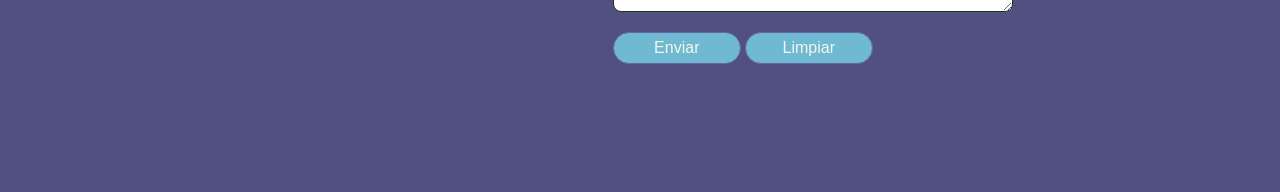
==== commit 984aa2a7: "agrego pagina de reseñas" ====
--- a/index.html
+++ b/index.html
@@ -18,9 +18,8 @@
 
                 <nav class="indice-encabezado">
                 <a class="indice play-regular" href="index.html">Inicio</a>
-                <a class="indice play-regular" href="">Mas relevantes</a>
+                <a class="indice play-regular" href="resenas.html">Reseñas</a>
                 <a class="indice play-regular" href="">Catálogo</a>
-                <a class="indice play-regular" href="">Contacto</a>
                 </nav>
 
                 <div id="carrito-container">
--- a/css/styles.css
+++ b/css/styles.css
@@ -197,4 +197,47 @@
 
 .form-button-submit {
     margin-top: 1rem;
+}
+
+.contenedor-resenas-grid {
+    align-items: center;
+    justify-content: center;
+    margin-top: 1rem;
+    display: flex;
+    background-color: #f3f7ec;
+    flex-wrap: wrap;
+}
+
+.tarjeta-resena {
+    border: 0.15rem solid #6b6daba5;
+    width: 28rem;
+    height: 14rem;
+    margin: 2rem;
+    padding: 1.5rem;
+    text-align: left;
+    background-color: #f4f4f4a4;
+    display: flex;
+    flex-direction: column;
+    border-radius: 0.5rem;
+}
+
+.tarjeta-resena h3 {
+    font-size: 1.3rem;
+    margin-bottom: 0.5rem;
+}
+
+.resena-estrellas {
+    font-size: 1rem;
+    margin-bottom: 0.7rem;
+}
+
+.resena-texto {
+    font-family: "Play";
+    font-size: 0.95rem;
+    line-height: 1.4rem;
+    flex-grow: 1;
+    overflow: hidden;
+    display: -webkit-box;
+    -webkit-line-clamp: 3;
+    -webkit-box-orient: vertical;
 }
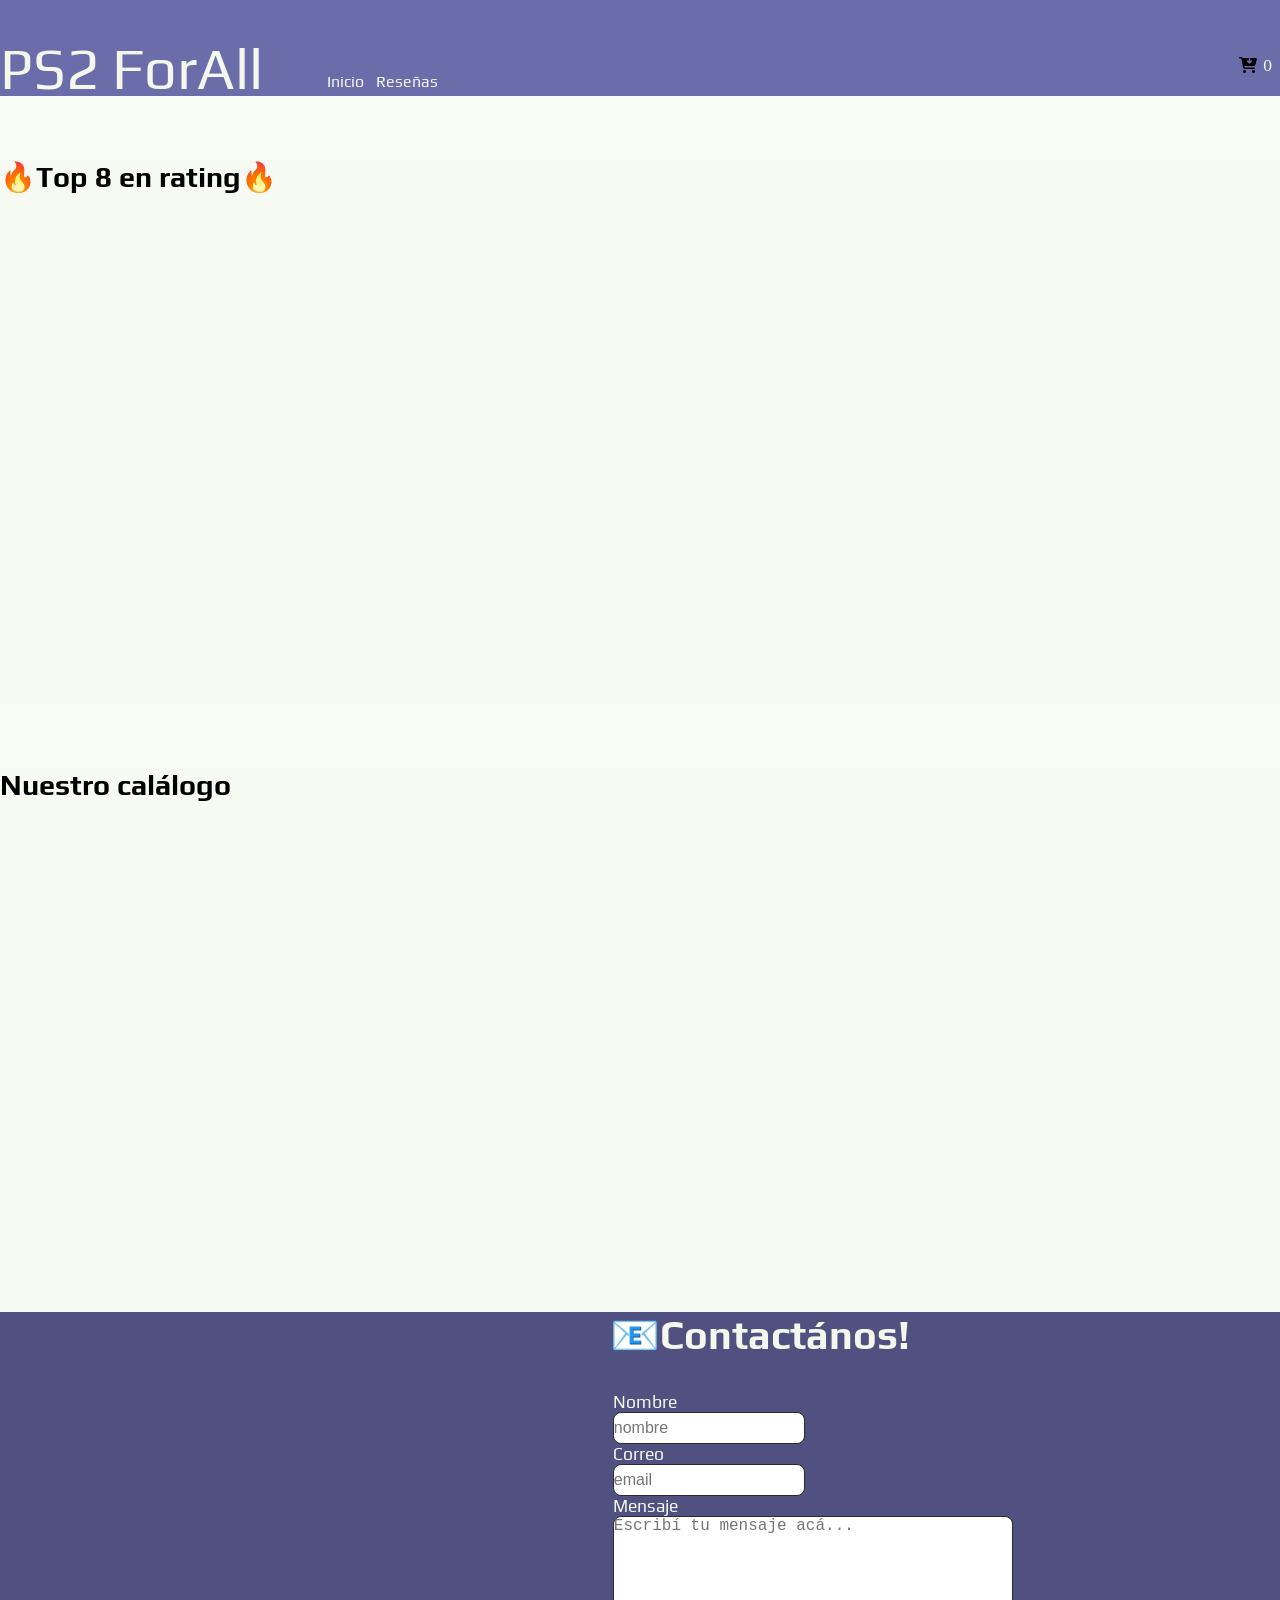
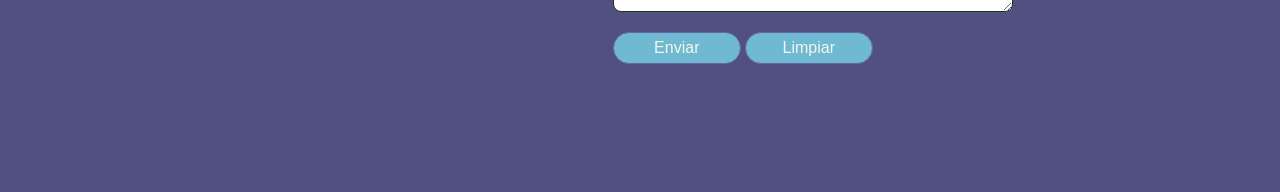
==== commit 69511c0c: "quito opcion de catalogo del menu de navegacion" ====
--- a/index.html
+++ b/index.html
@@ -19,7 +19,6 @@
                 <nav class="indice-encabezado">
                 <a class="indice play-regular" href="index.html">Inicio</a>
                 <a class="indice play-regular" href="resenas.html">Reseñas</a>
-                <a class="indice play-regular" href="">Catálogo</a>
                 </nav>
 
                 <div id="carrito-container">
